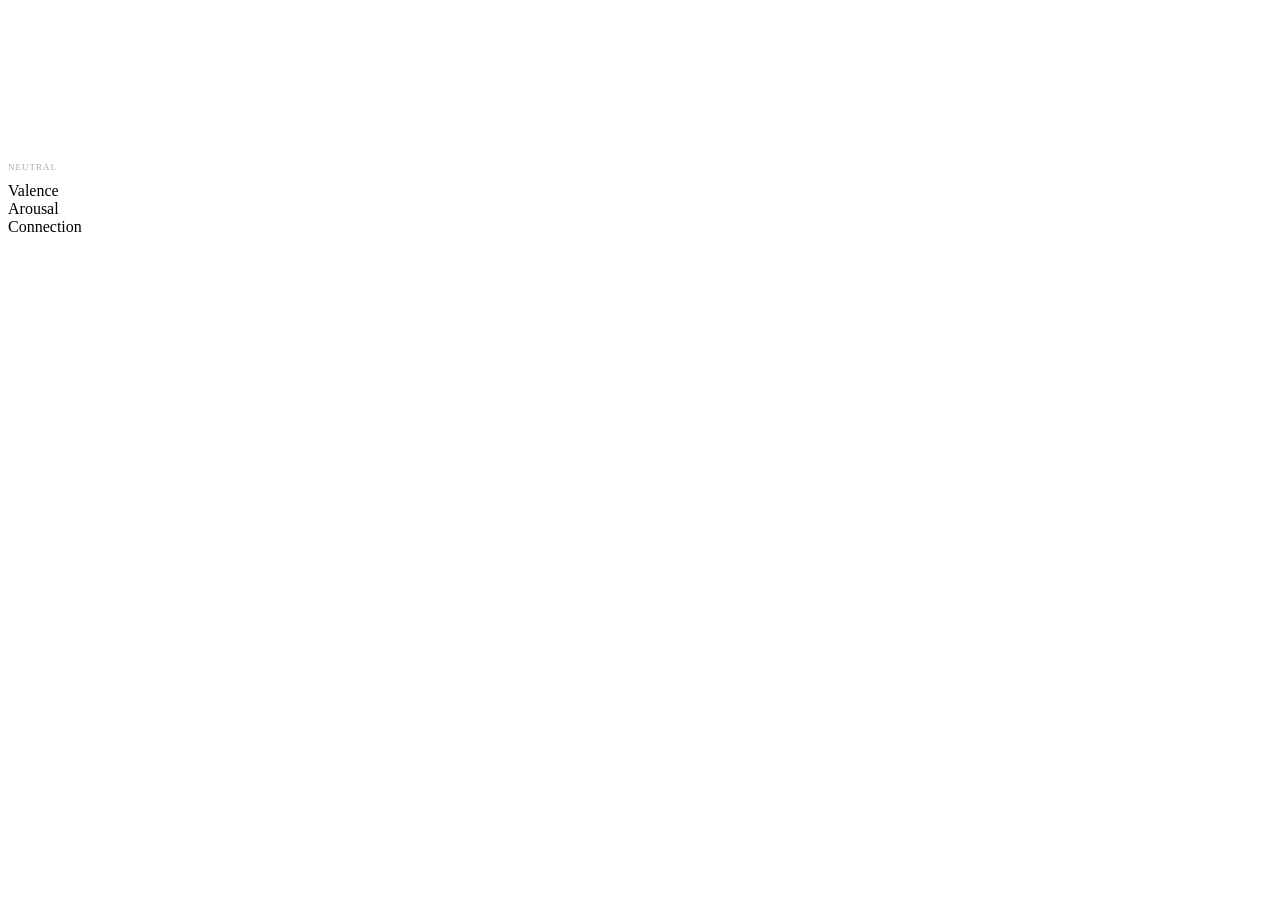
==== index.html @ 84f95d15 "v4: We're stepping through _dev/implementation_phase1.md and we're up to **3.1. Emotion State Machin" ====
<!DOCTYPE html>
<html lang="en">
<head>
    <meta charset="UTF-8">
    <meta name="viewport" content="width=device-width, initial-scale=1.0">
    <title>Emotional Plasma</title>
    <link rel="stylesheet" href="styles.css">
</head>
<body>
    <div id="game-container">
        <canvas id="game-canvas"></canvas>
        
        <!-- UI Overlay -->
        <div id="ui-overlay">
            <div id="emotional-state">
                <div id="emotional-state-label">neutral</div>
                <div class="state-bar">
                    <span class="label">Valence</span>
                    <div class="bar"><div class="fill" id="valence-bar"></div></div>
                </div>
                <div class="state-bar">
                    <span class="label">Arousal</span>
                    <div class="bar"><div class="fill" id="arousal-bar"></div></div>
                </div>
                <div class="state-bar">
                    <span class="label">Connection</span>
                    <div class="bar"><div class="fill" id="connection-bar"></div></div>
                </div>
            </div>
        </div>
    </div>

    <script type="importmap">
    {
        "imports": {
            "three": "https://esm.sh/three@0.160.0",
            "three/addons/": "https://esm.sh/three@0.160.0/examples/jsm/"
        }
    }
    </script>
    <script type="module" src="game.js"></script>
<script defer src="https://static.cloudflareinsights.com/beacon.min.js/v8c78df7c7c0f484497ecbca7046644da1771523124516" integrity="sha512-8DS7rgIrAmghBFwoOTujcf6D9rXvH8xm8JQ1Ja01h9QX8EzXldiszufYa4IFfKdLUKTTrnSFXLDkUEOTrZQ8Qg==" data-cf-beacon='{"version":"2024.11.0","token":"4c6229722a6346bc8eb5cb0e5eae5d41","server_timing":{"name":{"cfCacheStatus":true,"cfEdge":true,"cfExtPri":true,"cfL4":true,"cfOrigin":true,"cfSpeedBrain":true},"location_startswith":null}}' crossorigin="anonymous"></script>
</body>
</html>
---- styles.css ----
#emotional-state-label {
    font-size: 9px;
    margin-bottom: 10px;
    text-transform: uppercase;
    letter-spacing: 1px;
    color: #aaa;
}
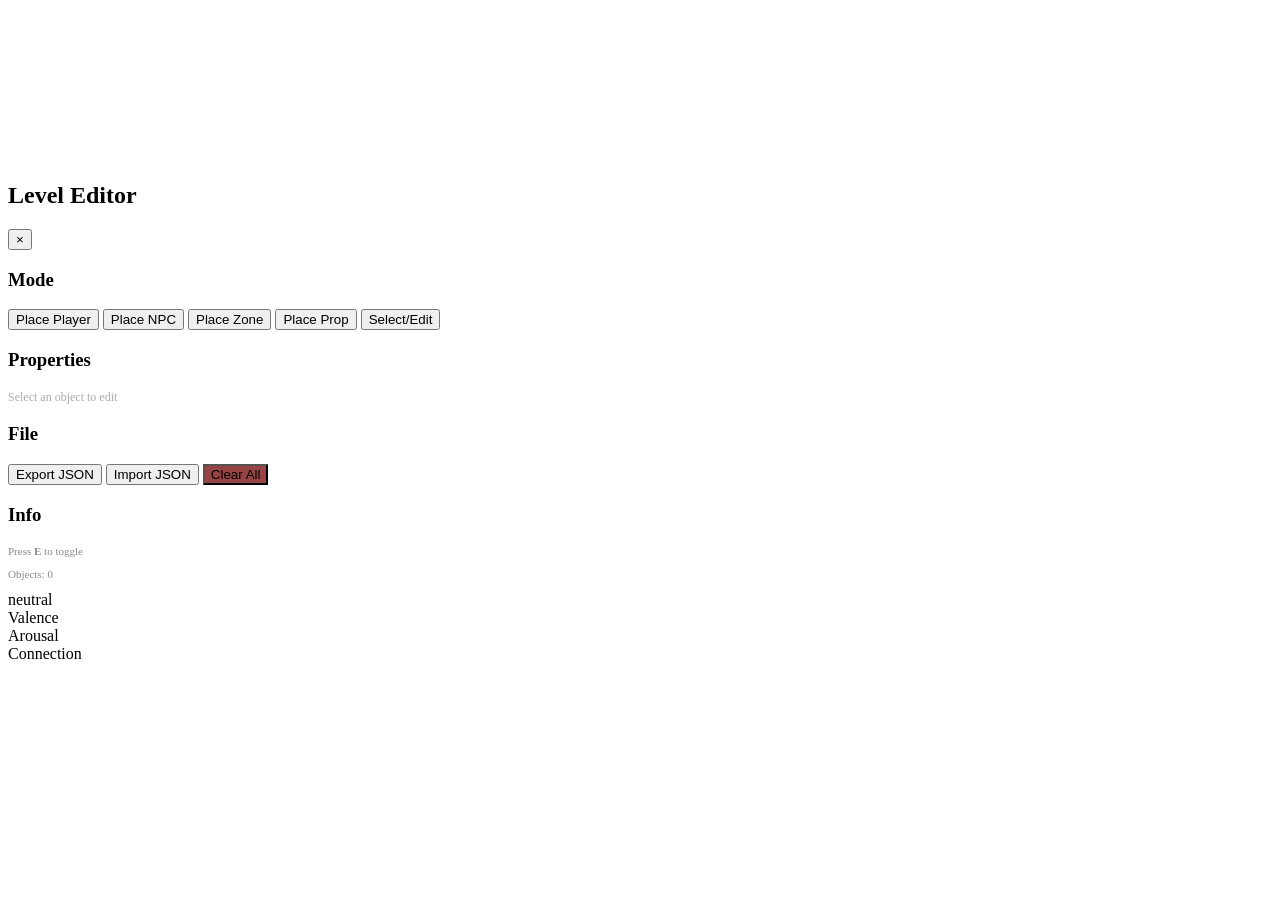
==== commit 1dd90d28: "v22: We need to perfect the visualisations of the interactions between balls and their auras. We've " ====
--- a/index.html
+++ b/index.html
@@ -4,11 +4,64 @@
     <meta charset="UTF-8">
     <meta name="viewport" content="width=device-width, initial-scale=1.0">
     <title>Emotional Plasma</title>
-    <link rel="stylesheet" href="styles.css">
+    <link rel="stylesheet" href="styles/base.css">
+    <link rel="stylesheet" href="styles/layout.css">
+    <link rel="stylesheet" href="styles/ui.css">
+    <link rel="stylesheet" href="styles/dialogue.css">
+    <link rel="stylesheet" href="styles/editor.css">
 </head>
 <body>
     <div id="game-container">
         <canvas id="game-canvas"></canvas>
+        
+        <!-- Level Editor Panel -->
+        <div id="level-editor-panel" class="level-editor-hidden">
+            <div class="editor-header">
+                <h2>Level Editor</h2>
+                <button id="close-editor-btn" class="editor-close">×</button>
+            </div>
+            
+            <div class="editor-section">
+                <h3>Mode</h3>
+                <div class="editor-buttons">
+                    <button class="editor-btn" data-mode="player">Place Player</button>
+                    <button class="editor-btn" data-mode="npc">Place NPC</button>
+                    <button class="editor-btn" data-mode="zone">Place Zone</button>
+                    <button class="editor-btn" data-mode="prop">Place Prop</button>
+                    <button class="editor-btn" data-mode="select">Select/Edit</button>
+                </div>
+            </div>
+
+            <div class="editor-section">
+                <h3>Properties</h3>
+                <div id="properties-panel">
+                    <p style="color: #aaa; font-size: 12px;">Select an object to edit</p>
+                </div>
+            </div>
+
+            <div class="editor-section">
+                <h3>File</h3>
+                <div class="editor-buttons">
+                    <button class="editor-btn" id="export-level-btn">Export JSON</button>
+                    <button class="editor-btn" id="import-level-btn">Import JSON</button>
+                    <button class="editor-btn" id="clear-level-btn" style="background: #944;">Clear All</button>
+                </div>
+                <textarea id="json-import" placeholder="Paste JSON here" style="display:none;"></textarea>
+                <button class="editor-btn" id="import-confirm-btn" style="display:none; margin-top: 8px;">Confirm Import</button>
+            </div>
+
+            <div class="editor-section">
+                <h3>Info</h3>
+                <div id="editor-info" style="font-size: 11px; color: #888;">
+                    <p>Press <strong>E</strong> to toggle</p>
+                    <p id="object-count">Objects: 0</p>
+                </div>
+            </div>
+        </div>
+        
+        <!-- Scene Containers -->
+        <div id="menu-scene" class="scene-container"></div>
+        <div id="level-complete-scene" class="scene-container"></div>
         
         <!-- UI Overlay -->
         <div id="ui-overlay">
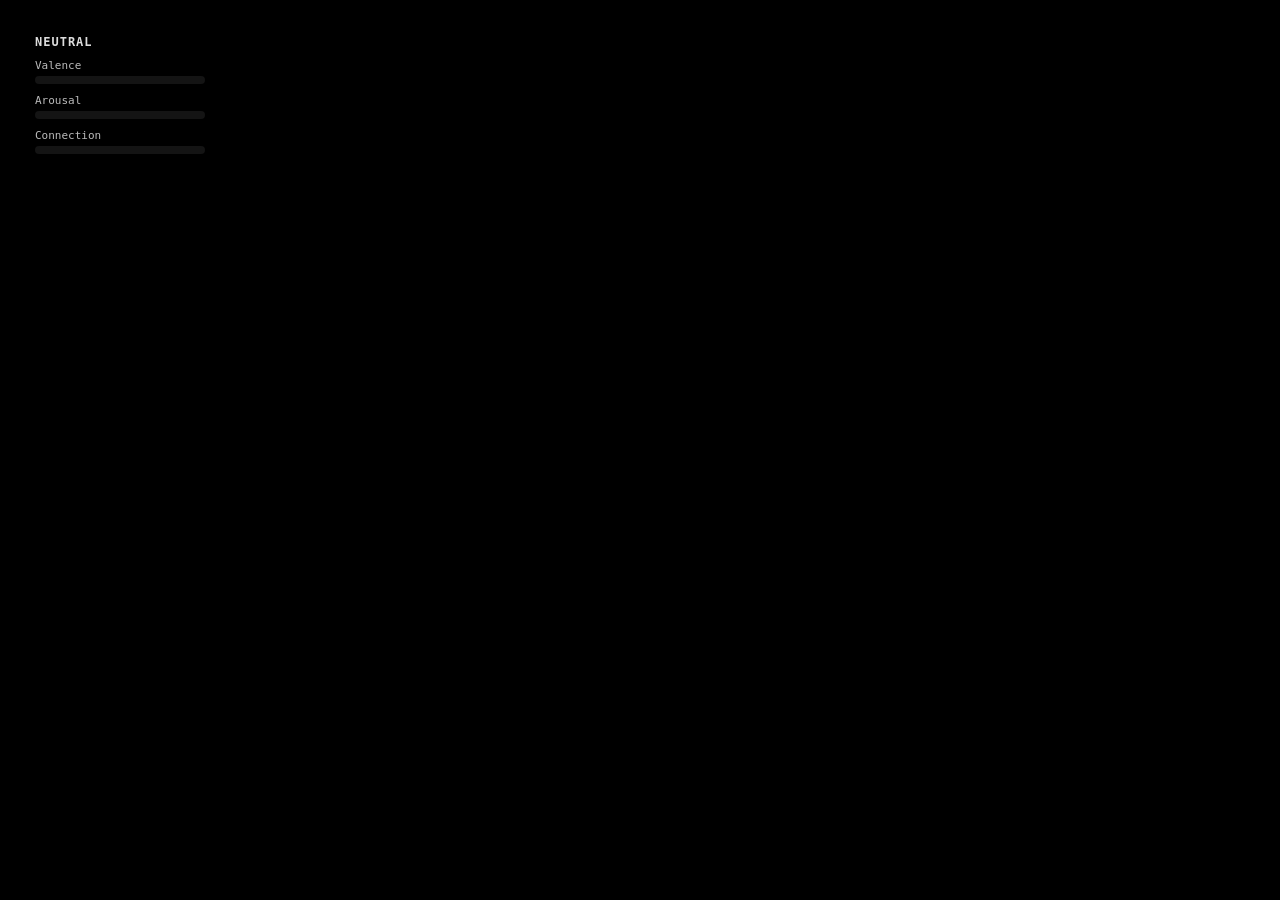
==== commit 92311dab: "v23: Version 23" ====
--- a/index.html
+++ b/index.html
@@ -4,64 +4,11 @@
     <meta charset="UTF-8">
     <meta name="viewport" content="width=device-width, initial-scale=1.0">
     <title>Emotional Plasma</title>
-    <link rel="stylesheet" href="styles/base.css">
-    <link rel="stylesheet" href="styles/layout.css">
-    <link rel="stylesheet" href="styles/ui.css">
-    <link rel="stylesheet" href="styles/dialogue.css">
-    <link rel="stylesheet" href="styles/editor.css">
+    <link rel="stylesheet" href="styles.css">
 </head>
 <body>
     <div id="game-container">
         <canvas id="game-canvas"></canvas>
-        
-        <!-- Level Editor Panel -->
-        <div id="level-editor-panel" class="level-editor-hidden">
-            <div class="editor-header">
-                <h2>Level Editor</h2>
-                <button id="close-editor-btn" class="editor-close">×</button>
-            </div>
-            
-            <div class="editor-section">
-                <h3>Mode</h3>
-                <div class="editor-buttons">
-                    <button class="editor-btn" data-mode="player">Place Player</button>
-                    <button class="editor-btn" data-mode="npc">Place NPC</button>
-                    <button class="editor-btn" data-mode="zone">Place Zone</button>
-                    <button class="editor-btn" data-mode="prop">Place Prop</button>
-                    <button class="editor-btn" data-mode="select">Select/Edit</button>
-                </div>
-            </div>
-
-            <div class="editor-section">
-                <h3>Properties</h3>
-                <div id="properties-panel">
-                    <p style="color: #aaa; font-size: 12px;">Select an object to edit</p>
-                </div>
-            </div>
-
-            <div class="editor-section">
-                <h3>File</h3>
-                <div class="editor-buttons">
-                    <button class="editor-btn" id="export-level-btn">Export JSON</button>
-                    <button class="editor-btn" id="import-level-btn">Import JSON</button>
-                    <button class="editor-btn" id="clear-level-btn" style="background: #944;">Clear All</button>
-                </div>
-                <textarea id="json-import" placeholder="Paste JSON here" style="display:none;"></textarea>
-                <button class="editor-btn" id="import-confirm-btn" style="display:none; margin-top: 8px;">Confirm Import</button>
-            </div>
-
-            <div class="editor-section">
-                <h3>Info</h3>
-                <div id="editor-info" style="font-size: 11px; color: #888;">
-                    <p>Press <strong>E</strong> to toggle</p>
-                    <p id="object-count">Objects: 0</p>
-                </div>
-            </div>
-        </div>
-        
-        <!-- Scene Containers -->
-        <div id="menu-scene" class="scene-container"></div>
-        <div id="level-complete-scene" class="scene-container"></div>
         
         <!-- UI Overlay -->
         <div id="ui-overlay">
--- a/styles.css
+++ b/styles.css
@@ -0,0 +1,103 @@
+* {
+    margin: 0;
+    padding: 0;
+    box-sizing: border-box;
+}
+
+body {
+    font-family: 'Space Mono', monospace;
+    background: #000;
+    color: #fff;
+    overflow: hidden;
+}
+
+#game-container {
+    width: 100vw;
+    height: 100vh;
+    position: relative;
+}
+
+#game-canvas {
+    width: 100%;
+    height: 100%;
+    display: block;
+}
+
+#ui-overlay {
+    position: absolute;
+    top: 0;
+    left: 0;
+    width: 100%;
+    height: 100%;
+    pointer-events: none;
+}
+
+#emotional-state {
+    position: absolute;
+    top: 20px;
+    left: 20px;
+    background: rgba(0, 0, 0, 0.5);
+    padding: 15px;
+    border-radius: 4px;
+    min-width: 200px;
+    pointer-events: auto;
+}
+
+#emotional-state-label {
+    font-size: 12px;
+    margin-bottom: 10px;
+    text-transform: uppercase;
+    letter-spacing: 1px;
+    color: #ddd;
+    font-weight: 600;
+}
+
+.state-bar {
+    margin-bottom: 10px;
+}
+
+.state-bar:last-child {
+    margin-bottom: 0;
+}
+
+.state-bar .label {
+    display: block;
+    font-size: 11px;
+    margin-bottom: 4px;
+    color: #bbb;
+}
+
+.state-bar .bar {
+    width: 100%;
+    height: 8px;
+    background: rgba(255, 255, 255, 0.08);
+    border-radius: 4px;
+    overflow: hidden;
+}
+
+.state-bar .fill {
+    height: 100%;
+    background: #fff;
+    transition: width 0.3s ease;
+    border-radius: 4px;
+    width: 0%;
+}
+
+/* Small responsive tweaks */
+@media (max-width: 480px) {
+    #emotional-state {
+        left: 12px;
+        top: 12px;
+        padding: 10px;
+        min-width: 160px;
+    }
+
+    #emotional-state-label {
+        font-size: 10px;
+    }
+
+    .state-bar .label {
+        font-size: 10px;
+    }
+}
+
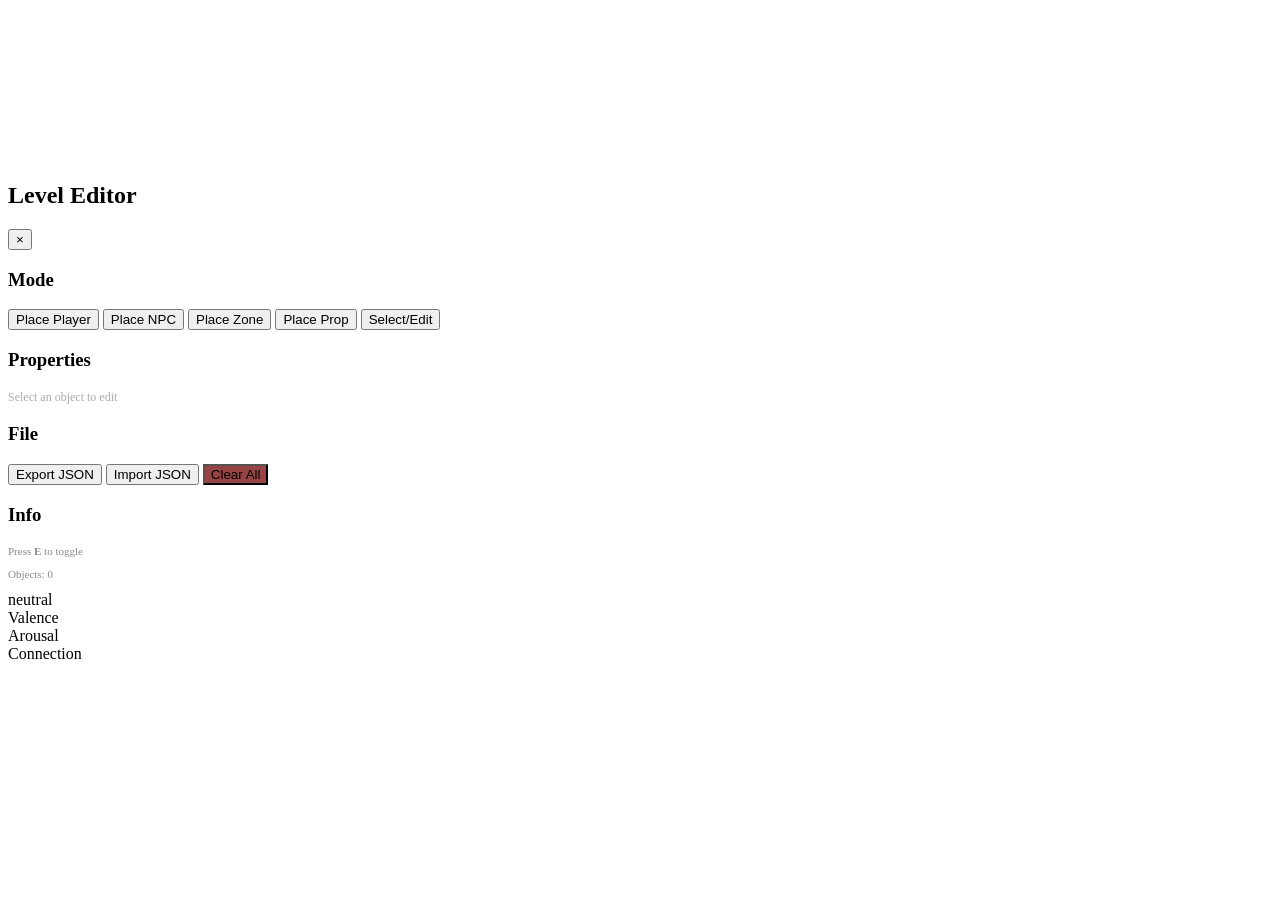
==== commit c0d83a3b: "v49: Refactor the project to break up these files: utils/LevelEditor.js" ====
--- a/index.html
+++ b/index.html
@@ -4,11 +4,64 @@
     <meta charset="UTF-8">
     <meta name="viewport" content="width=device-width, initial-scale=1.0">
     <title>Emotional Plasma</title>
-    <link rel="stylesheet" href="styles.css">
+    <link rel="stylesheet" href="styles/base.css">
+    <link rel="stylesheet" href="styles/layout.css">
+    <link rel="stylesheet" href="styles/ui.css">
+    <link rel="stylesheet" href="styles/dialogue.css">
+    <link rel="stylesheet" href="styles/editor.css">
 </head>
 <body>
     <div id="game-container">
         <canvas id="game-canvas"></canvas>
+        
+        <!-- Level Editor Panel -->
+        <div id="level-editor-panel" class="level-editor-hidden">
+            <div class="editor-header">
+                <h2>Level Editor</h2>
+                <button id="close-editor-btn" class="editor-close">×</button>
+            </div>
+            
+            <div class="editor-section">
+                <h3>Mode</h3>
+                <div class="editor-buttons">
+                    <button class="editor-btn" data-mode="player">Place Player</button>
+                    <button class="editor-btn" data-mode="npc">Place NPC</button>
+                    <button class="editor-btn" data-mode="zone">Place Zone</button>
+                    <button class="editor-btn" data-mode="prop">Place Prop</button>
+                    <button class="editor-btn" data-mode="select">Select/Edit</button>
+                </div>
+            </div>
+
+            <div class="editor-section">
+                <h3>Properties</h3>
+                <div id="properties-panel">
+                    <p style="color: #aaa; font-size: 12px;">Select an object to edit</p>
+                </div>
+            </div>
+
+            <div class="editor-section">
+                <h3>File</h3>
+                <div class="editor-buttons">
+                    <button class="editor-btn" id="export-level-btn">Export JSON</button>
+                    <button class="editor-btn" id="import-level-btn">Import JSON</button>
+                    <button class="editor-btn" id="clear-level-btn" style="background: #944;">Clear All</button>
+                </div>
+                <textarea id="json-import" placeholder="Paste JSON here" style="display:none;"></textarea>
+                <button class="editor-btn" id="import-confirm-btn" style="display:none; margin-top: 8px;">Confirm Import</button>
+            </div>
+
+            <div class="editor-section">
+                <h3>Info</h3>
+                <div id="editor-info" style="font-size: 11px; color: #888;">
+                    <p>Press <strong>E</strong> to toggle</p>
+                    <p id="object-count">Objects: 0</p>
+                </div>
+            </div>
+        </div>
+        
+        <!-- Scene Containers -->
+        <div id="menu-scene" class="scene-container"></div>
+        <div id="level-complete-scene" class="scene-container"></div>
         
         <!-- UI Overlay -->
         <div id="ui-overlay">
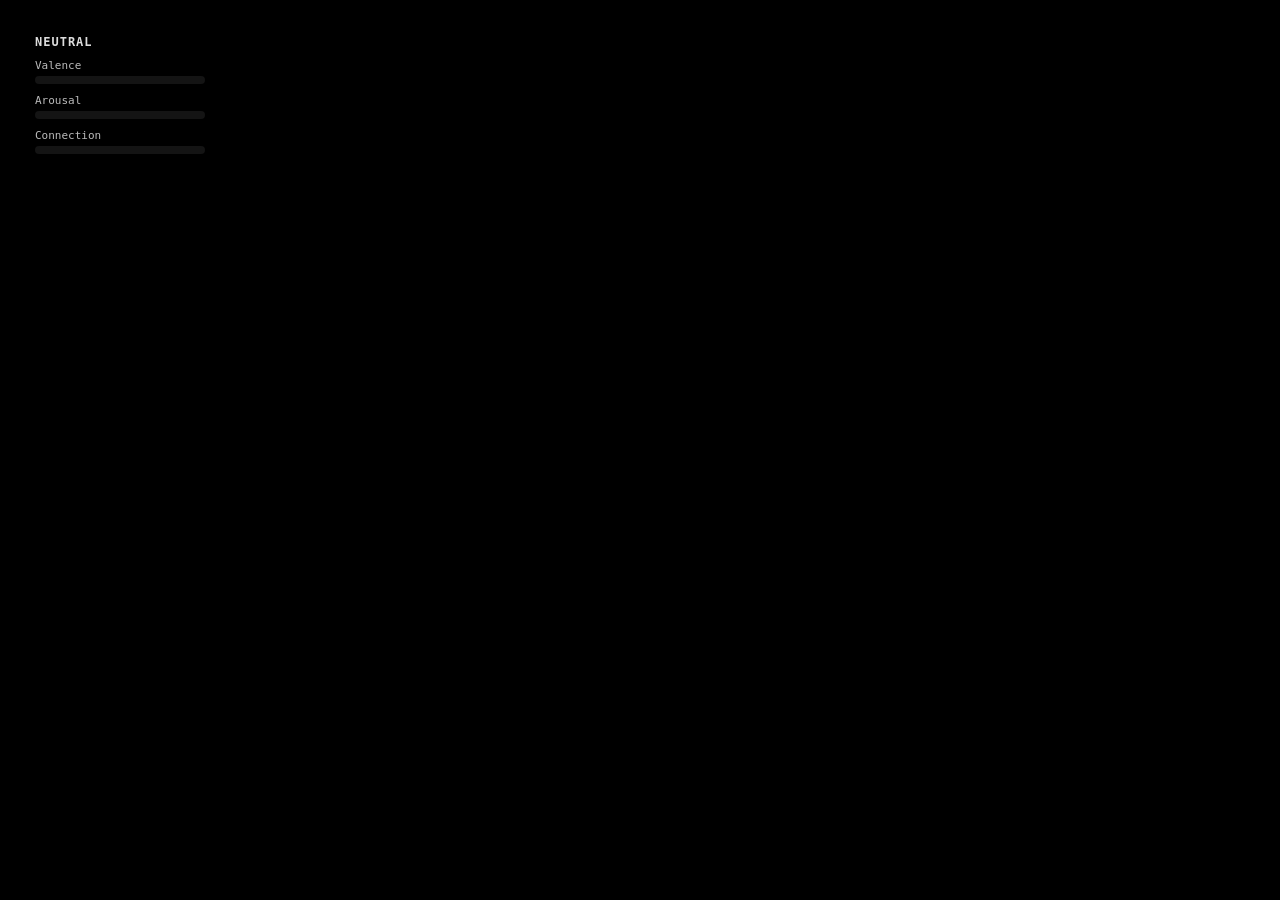
==== commit 8d9c8e9c: "v52: utils/LevelEditor.js is a monoloth and needs to be broken into smaller pieces. Can you please r" ====
--- a/index.html
+++ b/index.html
@@ -4,11 +4,7 @@
     <meta charset="UTF-8">
     <meta name="viewport" content="width=device-width, initial-scale=1.0">
     <title>Emotional Plasma</title>
-    <link rel="stylesheet" href="styles/base.css">
-    <link rel="stylesheet" href="styles/layout.css">
-    <link rel="stylesheet" href="styles/ui.css">
-    <link rel="stylesheet" href="styles/dialogue.css">
-    <link rel="stylesheet" href="styles/editor.css">
+    <link rel="stylesheet" href="styles.css">
 </head>
 <body>
     <div id="game-container">
--- a/styles.css
+++ b/styles.css
@@ -0,0 +1,387 @@
+* {
+    margin: 0;
+    padding: 0;
+    box-sizing: border-box;
+}
+
+body {
+    font-family: 'Space Mono', monospace;
+    background: #000;
+    color: #fff;
+    overflow: hidden;
+}
+
+#game-container {
+    width: 100vw;
+    height: 100vh;
+    position: relative;
+}
+
+#game-canvas {
+    width: 100%;
+    height: 100%;
+    display: block;
+}
+
+/* Scene Containers */
+.scene-container {
+    position: absolute;
+    top: 0;
+    left: 0;
+    width: 100%;
+    height: 100%;
+    display: none;
+    z-index: 100;
+}
+
+#menu-scene {
+    background: linear-gradient(135deg, #0a0a0a 0%, #1a1a1a 100%);
+}
+
+#level-complete-scene {
+    background: linear-gradient(135deg, #0a0a0a 0%, #1a1a1a 100%);
+}
+
+.scene-content {
+    display: flex;
+    flex-direction: column;
+    justify-content: center;
+    align-items: center;
+    width: 100%;
+    height: 100%;
+    gap: 40px;
+}
+
+.menu-header {
+    text-align: center;
+}
+
+.menu-header h1 {
+    font-size: 48px;
+    margin-bottom: 12px;
+    font-weight: 700;
+    letter-spacing: -1px;
+}
+
+.menu-header p {
+    font-size: 16px;
+    color: #aaa;
+    letter-spacing: 0.5px;
+}
+
+.menu-buttons,
+.completion-buttons {
+    display: flex;
+    gap: 20px;
+    flex-wrap: wrap;
+    justify-content: center;
+}
+
+.menu-button {
+    padding: 12px 32px;
+    font-size: 14px;
+    font-family: 'Space Mono', monospace;
+    background: #fff;
+    color: #000;
+    border: none;
+    cursor: pointer;
+    letter-spacing: 0.5px;
+    font-weight: 600;
+    transition: all 0.2s ease;
+    min-width: 160px;
+}
+
+.menu-button:hover {
+    background: #f0f0f0;
+    transform: translateY(-2px);
+}
+
+.menu-button:active {
+    transform: translateY(0);
+}
+
+.completion-header {
+    text-align: center;
+}
+
+.completion-header h1 {
+    font-size: 48px;
+    margin-bottom: 12px;
+}
+
+.completion-header p {
+    font-size: 16px;
+    color: #aaa;
+}
+
+.completion-stats {
+    display: grid;
+    grid-template-columns: repeat(3, 1fr);
+    gap: 20px;
+}
+
+.stat {
+    display: flex;
+    flex-direction: column;
+    align-items: center;
+    gap: 8px;
+    padding: 16px;
+    background: rgba(255, 255, 255, 0.05);
+    border-radius: 4px;
+}
+
+.stat-label {
+    font-size: 12px;
+    color: #888;
+    text-transform: uppercase;
+    letter-spacing: 1px;
+}
+
+.stat-value {
+    font-size: 24px;
+    font-weight: 700;
+}
+
+#ui-overlay {
+    position: absolute;
+    top: 0;
+    left: 0;
+    width: 100%;
+    height: 100%;
+    pointer-events: none;
+}
+
+#emotional-state {
+    position: absolute;
+    top: 20px;
+    left: 20px;
+    background: rgba(0, 0, 0, 0.5);
+    padding: 15px;
+    border-radius: 4px;
+    min-width: 200px;
+    pointer-events: auto;
+}
+
+#emotional-state-label {
+    font-size: 12px;
+    margin-bottom: 10px;
+    text-transform: uppercase;
+    letter-spacing: 1px;
+    color: #ddd;
+    font-weight: 600;
+}
+
+.state-bar {
+    margin-bottom: 10px;
+}
+
+.state-bar:last-child {
+    margin-bottom: 0;
+}
+
+.state-bar .label {
+    display: block;
+    font-size: 11px;
+    margin-bottom: 4px;
+    color: #bbb;
+}
+
+.state-bar .bar {
+    width: 100%;
+    height: 8px;
+    background: rgba(255, 255, 255, 0.08);
+    border-radius: 4px;
+    overflow: hidden;
+}
+
+.state-bar .fill {
+    height: 100%;
+    background: #fff;
+    transition: width 0.3s ease;
+    border-radius: 4px;
+    width: 0%;
+}
+
+/* Level Editor */
+#level-editor-panel {
+    position: fixed;
+    right: 0;
+    top: 0;
+    width: 280px;
+    height: 100vh;
+    background: rgba(0, 0, 0, 0.85);
+    border-left: 1px solid #333;
+    overflow-y: auto;
+    z-index: 200;
+    padding: 20px;
+    font-family: 'Space Mono', monospace;
+    transition: transform 0.3s ease;
+}
+
+#level-editor-panel.level-editor-hidden {
+    transform: translateX(100%);
+}
+
+.editor-header {
+    display: flex;
+    justify-content: space-between;
+    align-items: center;
+    margin-bottom: 20px;
+    border-bottom: 1px solid #333;
+    padding-bottom: 12px;
+}
+
+.editor-header h2 {
+    font-size: 18px;
+    margin: 0;
+}
+
+.editor-close {
+    background: none;
+    border: none;
+    color: #fff;
+    font-size: 24px;
+    cursor: pointer;
+    padding: 0;
+    width: 30px;
+    height: 30px;
+    display: flex;
+    align-items: center;
+    justify-content: center;
+}
+
+.editor-section {
+    margin-bottom: 24px;
+    padding-bottom: 16px;
+    border-bottom: 1px solid #222;
+}
+
+.editor-section h3 {
+    font-size: 12px;
+    text-transform: uppercase;
+    letter-spacing: 1px;
+    margin-bottom: 12px;
+    color: #aaa;
+}
+
+.editor-buttons {
+    display: flex;
+    flex-direction: column;
+    gap: 8px;
+}
+
+.editor-btn {
+    padding: 8px 12px;
+    font-size: 12px;
+    font-family: 'Space Mono', monospace;
+    background: #222;
+    color: #fff;
+    border: 1px solid #333;
+    cursor: pointer;
+    transition: all 0.2s ease;
+}
+
+.editor-btn:hover {
+    background: #333;
+    border-color: #555;
+}
+
+.editor-btn.active {
+    background: #fff;
+    color: #000;
+}
+
+#json-import {
+    width: 100%;
+    height: 100px;
+    background: #111;
+    color: #0f0;
+    border: 1px solid #333;
+    font-family: 'Space Mono', monospace;
+    font-size: 11px;
+    padding: 8px;
+    resize: none;
+}
+
+.property-row {
+    margin-bottom: 12px;
+}
+
+.property-row label {
+    display: block;
+    font-size: 11px;
+    color: #aaa;
+    margin-bottom: 4px;
+    text-transform: uppercase;
+    letter-spacing: 0.5px;
+}
+
+.property-row input,
+.property-row select {
+    width: 100%;
+    padding: 6px;
+    background: #111;
+    color: #fff;
+    border: 1px solid #333;
+    font-family: 'Space Mono', monospace;
+    font-size: 11px;
+}
+
+.property-row input:focus,
+.property-row select:focus {
+    border-color: #555;
+    outline: none;
+}
+
+#editor-info {
+    background: rgba(255, 255, 255, 0.03);
+    padding: 8px;
+    border-radius: 2px;
+}
+
+#editor-info p {
+    margin: 4px 0;
+    line-height: 1.4;
+}
+
+@media (max-width: 768px) {
+    .menu-header h1,
+    .completion-header h1 {
+        font-size: 36px;
+    }
+
+    .completion-stats {
+        grid-template-columns: 1fr;
+    }
+
+    .menu-buttons,
+    .completion-buttons {
+        flex-direction: column;
+    }
+
+    .menu-button {
+        width: 100%;
+    }
+}
+
+@media (max-width: 480px) {
+    #emotional-state {
+        left: 12px;
+        top: 12px;
+        padding: 10px;
+        min-width: 160px;
+    }
+
+    #emotional-state-label {
+        font-size: 10px;
+    }
+
+    .state-bar .label {
+        font-size: 10px;
+    }
+
+    .menu-header h1,
+    .completion-header h1 {
+        font-size: 28px;
+    }
+}
